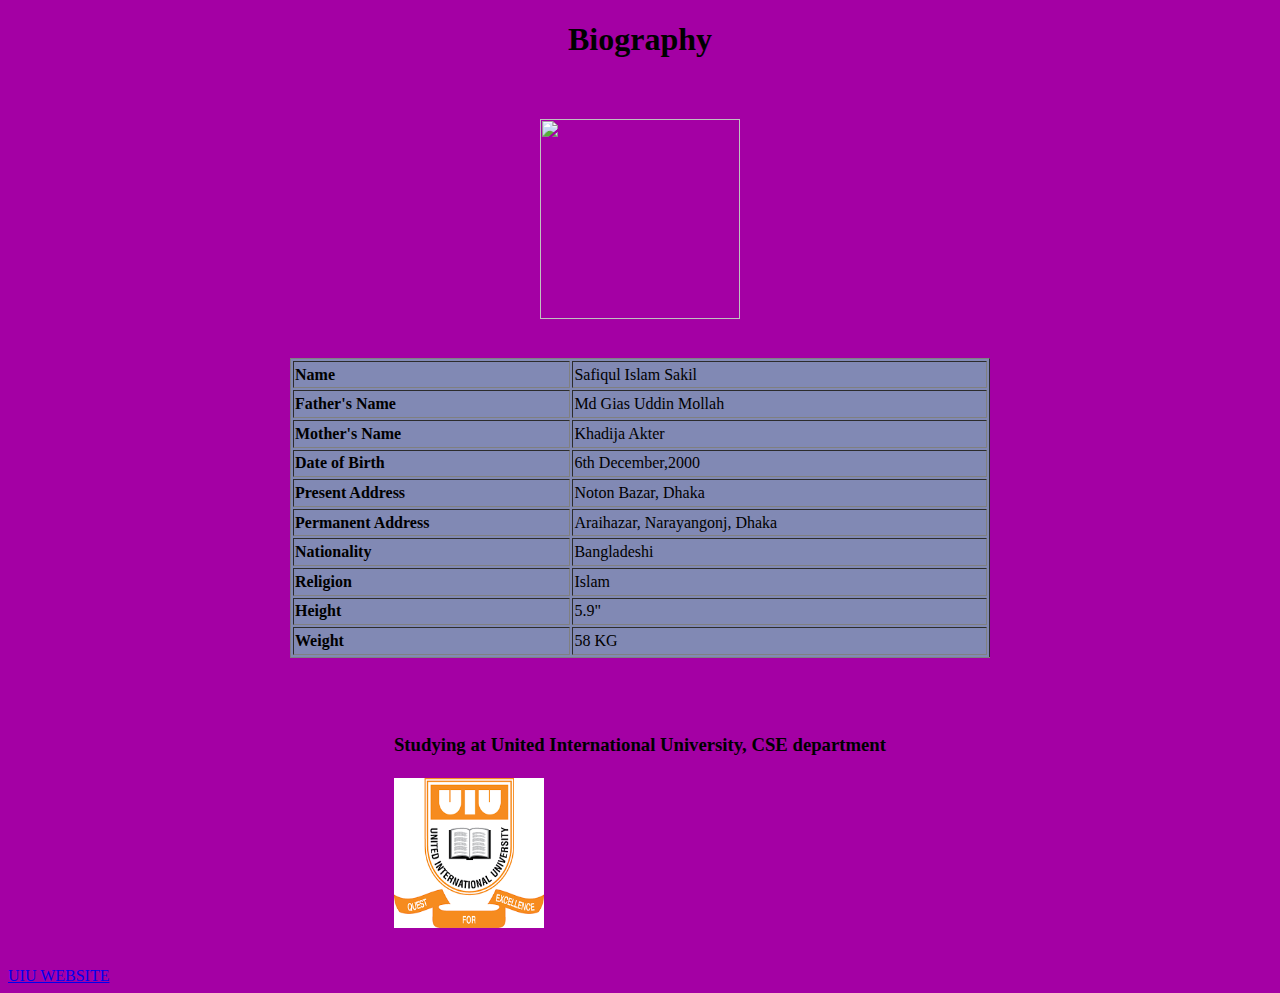
==== About me.html @ 82cf11ae "my first website" ====
<!DOCTYPE html PUBLIC "-//W3C//DTD XHTML 1.0 Transitional//EN" "http://www.w3.org/TR/xhtml1/DTD/xhtml1-transitional.dtd">
<html xmlns="http://www.w3.org/1999/xhtml">
<head>
<meta http-equiv="Content-Type" content="text/html; charset=utf-8" />
<title>Untitled Document</title>
</head>


<body bgcolor="#A400A4">
<h1 align="center" style="color:#FFF style="font:!important"><b>Biography </b></h1>

<br />
<br />


<table border="0" align="center">
<tr>
<td> <img src="file:///E|/Photos/ID Card/46423705_190410995195850_5309983130218659840_n.jpg" width="200" height="200"/>
</td>
</tr>
</table>

<br />
<br />

<table border="1" height="300" width="700" align="center" bgcolor="#8189B4"style="border-bottom-style:double" style="border-left:double" >
<tr> <td> <b> Name </b></td> <td colspan="2">Safiqul Islam Sakil </td> </tr>

<tr> <td><b>Father's Name </b></td> <td colspan="2">Md Gias Uddin Mollah </td> </tr>


<tr> <td><b> Mother's Name</b> </td> <td colspan="2">Khadija Akter </td> </tr>

<tr> <td><b> Date of Birth</b> </td> <td colspan="2">6th December,2000 </td> </tr>

<tr> <td> <b>Present Address </b></td> <td colspan="2">Noton Bazar, Dhaka </td> </tr>

<tr> <td><b> Permanent Address</b> </td> <td colspan="2">Araihazar, Narayangonj, Dhaka </td> </tr>

<tr> <td><b> Nationality</b> </td> <td colspan="2">Bangladeshi </td> </tr>

<tr> <td> <b>Religion</b> </td> <td colspan="2">Islam </td> </tr>

<tr> <td> <b>Height</b> </td> <td colspan="2">5.9" </td> </tr>

<tr> <td> <b>Weight</b> </td> <td colspan="2">58 KG </td> </tr>

<table/>



<br>

<table border="0" align="center">
<tr>
<td>
 <h3> Studying at United International University, CSE department </h3>
 </td>
 <br>
 <br>
 </tr>
 
 <tr>
 <td> <img src="download.png" height="150" width="150"> </td>
 </tr>
 </table>
 <br>
 <br>


<a href="http://www.uiu.ac.bd" >UIU WEBSITE</a>



</body>
</html>
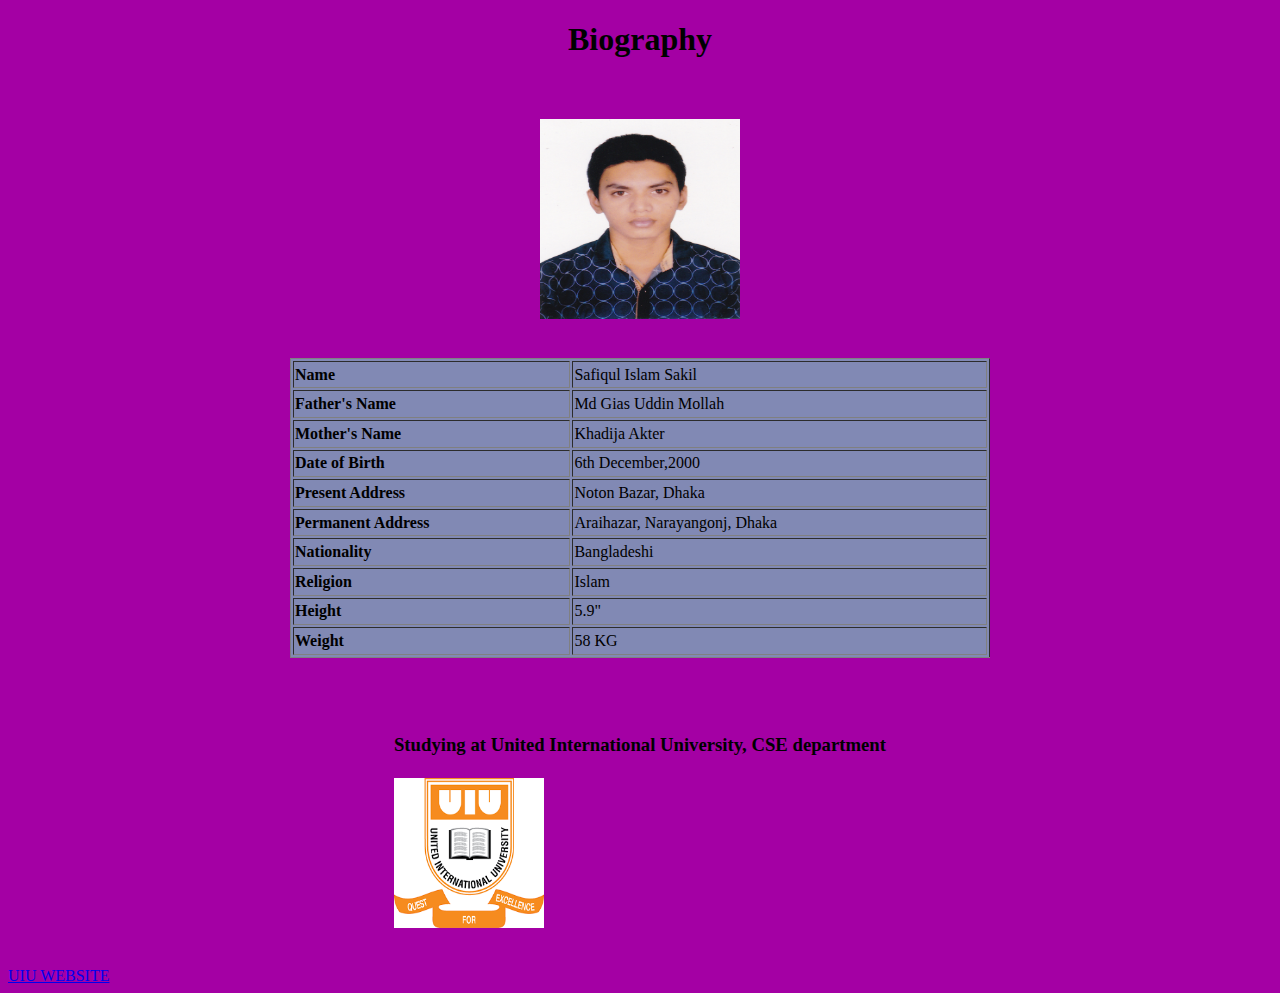
==== commit 8c08ba2d: "Update About me.html" ====
--- a/About me.html
+++ b/About me.html
@@ -15,7 +15,7 @@
 
 <table border="0" align="center">
 <tr>
-<td> <img src="file:///E|/Photos/ID Card/46423705_190410995195850_5309983130218659840_n.jpg" width="200" height="200"/>
+<td> <img src="s.jpg" width="200" height="200"/>
 </td>
 </tr>
 </table>
